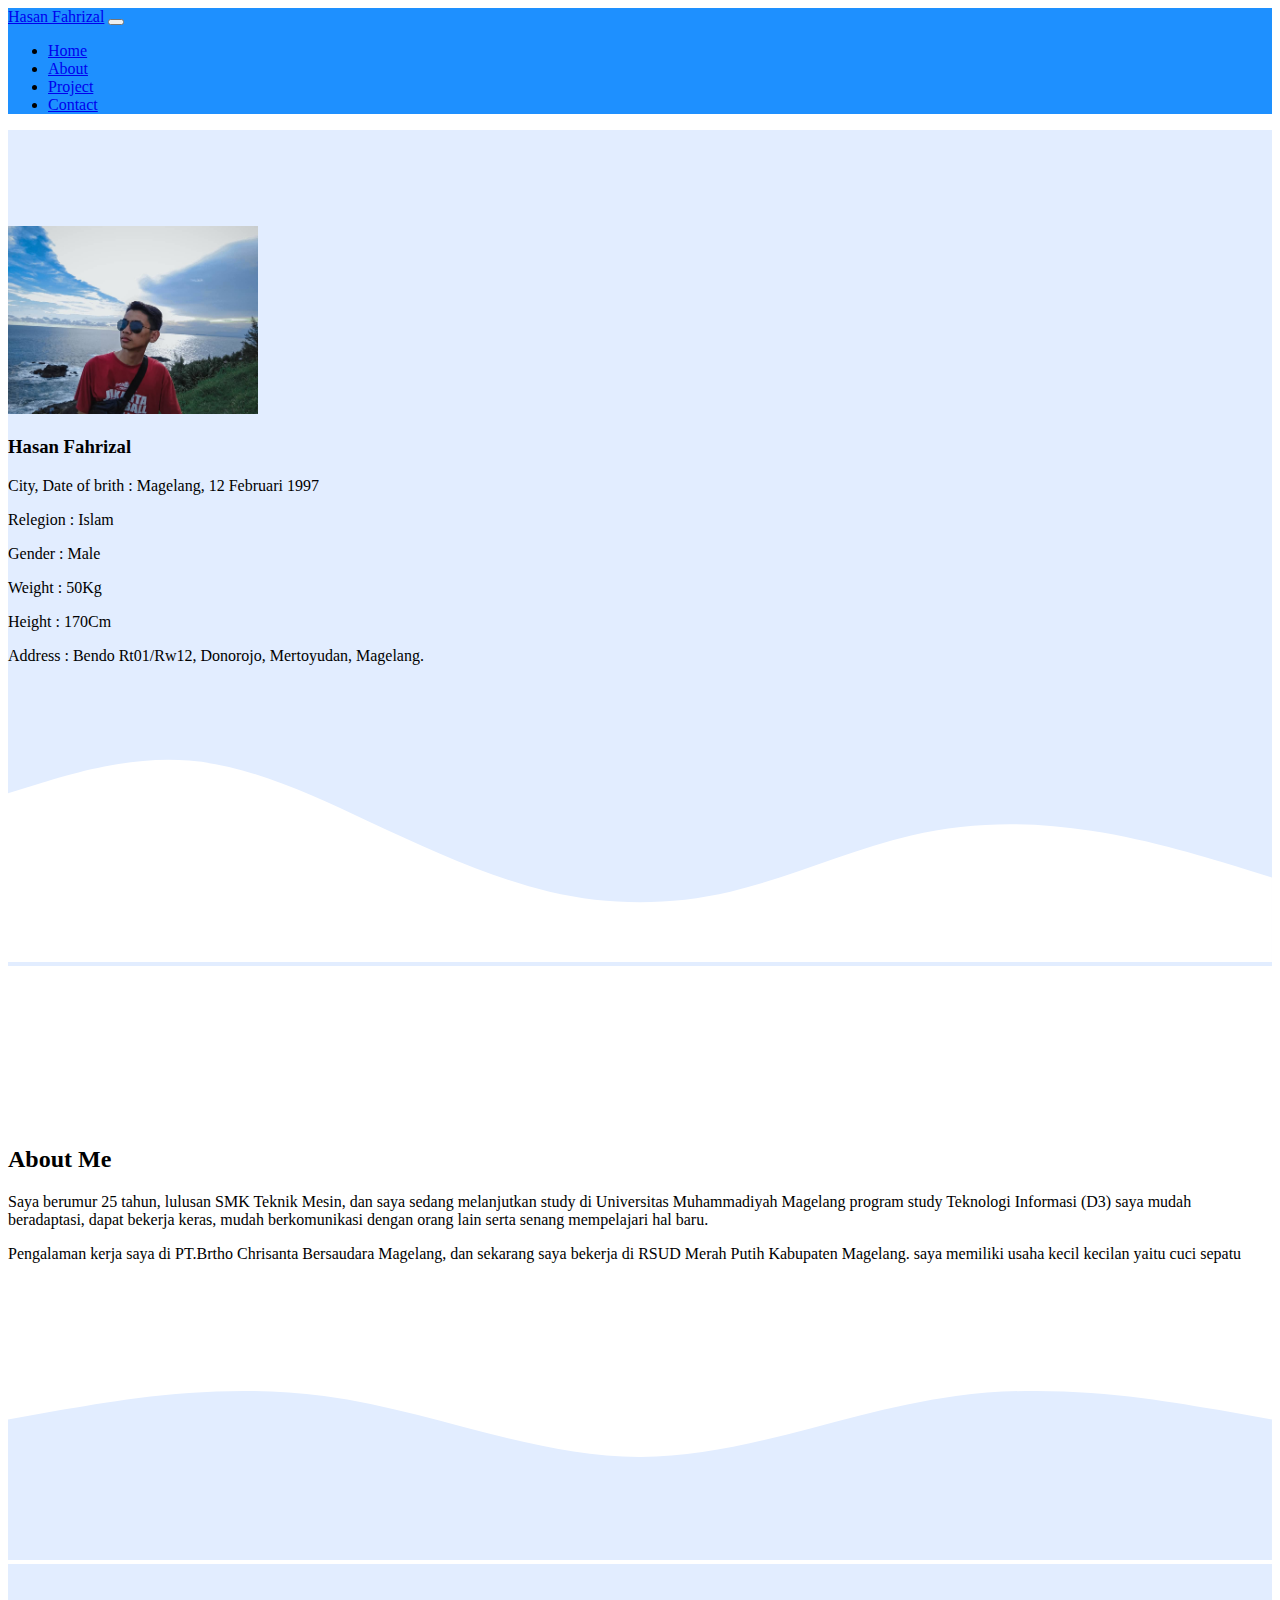
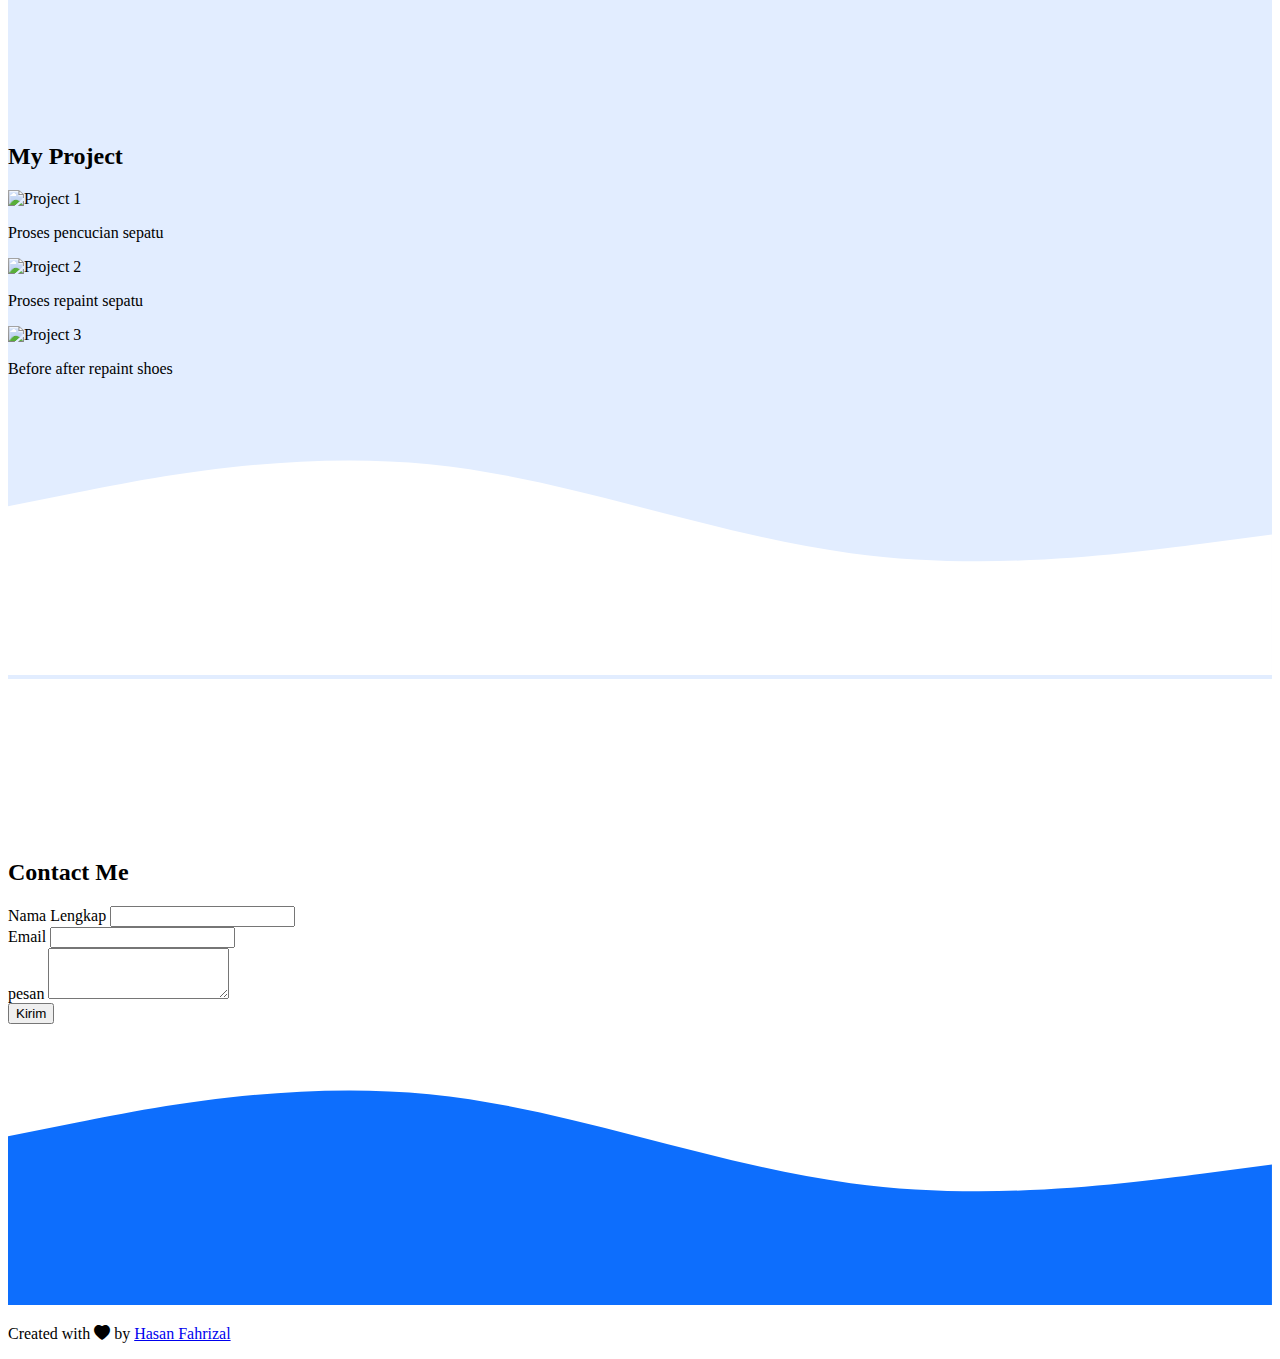
==== index.html @ 68c0e12a "Rename index..html to index.html" ====
<!DOCTYPE html>
<html lang="en">
  <head>
    <!-- Required meta tags -->
    <meta charset="utf-8" />
    <meta name="viewport" content="width=device-width, initial-scale=1" />

    <!-- Bootstrap CSS -->
    <link href="https://cdn.jsdelivr.net/npm/bootstrap@5.1.3/dist/css/bootstrap.min.css" rel="stylesheet" integrity="sha384-1BmE4kWBq78iYhFldvKuhfTAU6auU8tT94WrHftjDbrCEXSU1oBoqyl2QvZ6jIW3" crossorigin="anonymous" />

    <!--Boostrap icon-->
    <link rel="stylesheet" href="https://cdn.jsdelivr.net/npm/bootstrap-icons@1.8.3/font/bootstrap-icons.css">
    <!-- My CSS -->
    <link rel="stylesheet" href="style.css" />
    <title>My Portofolio | Hasan Fahrizal</title>
  </head>
  <body id="Home">
    <!-- Navbar -->
    <nav class="navbar navbar-expand-lg navbar-dark shadow fixed-top" style="background-color: #1e90ff">
      <div class="container">
        <a class="navbar-brand" href="#">Hasan Fahrizal</a>
        <button class="navbar-toggler" type="button" data-bs-toggle="collapse" data-bs-target="#navbarNav" aria-controls="navbarNav" aria-expanded="false" aria-label="Toggle navigation">
          <span class="navbar-toggler-icon"></span>
        </button>
        <div class="collapse navbar-collapse" id="navbarNav">
          <ul class="navbar-nav ms-auto">
            <li class="nav-item">
              <a class="nav-link active" aria-current="page" href="#Home">Home</a>
            </li>
            <li class="nav-item">
              <a class="nav-link" href="#about">About</a>
            </li>
            <li class="nav-item">
              <a class="nav-link" href="#projects">Project</a>
            </li>
            <li class="nav-item">
              <a class="nav-link" href="#contact">Contact</a>
            </li>
          </ul>
        </div>
      </div>
    </nav>
    <!-- akhir Navbar -->

    <!-- Jumbotron -->
    <section class="jumbotron text-center">
      <img src="img/insta_2353164532790068940.png" alt="Hasan Fahrizal" width="250" class="rounded-circle img-thumbnail" />
      <h3 class="display-4">Hasan Fahrizal</h3>
      <p class="lead">City, Date of brith : Magelang, 12 Februari 1997</p>
      <p class="lead">Relegion : Islam</p>
      <p class="lead">Gender : Male</p>
      <p class="lead">Weight : 50Kg</p>
      <p class="lead">Height : 170Cm</p>
      <p class="lead">Address : Bendo Rt01/Rw12, Donorojo, Mertoyudan, Magelang.</p>
      <svg xmlns="http://www.w3.org/2000/svg" viewBox="0 0 1440 320">
        <path
          fill="#ffffff"
          fill-opacity="1"
          d="M0,128L34.3,117.3C68.6,107,137,85,206,90.7C274.3,96,343,128,411,160C480,192,549,224,617,240C685.7,256,754,256,823,240C891.4,224,960,192,1029,176C1097.1,160,1166,160,1234,170.7C1302.9,181,1371,203,1406,213.3L1440,224L1440,320L1405.7,320C1371.4,320,1303,320,1234,320C1165.7,320,1097,320,1029,320C960,320,891,320,823,320C754.3,320,686,320,617,320C548.6,320,480,320,411,320C342.9,320,274,320,206,320C137.1,320,69,320,34,320L0,320Z"
        ></path>
      </svg>
    </section>
    <!-- akhir jumbotron -->

    <!--About-->
    <section id="about">
      <div class="container">
        <div class="row text-center mb-3">
          <div class="col">
            <h2>About Me</h2>
          </div>
        </div>
        <div class="row justify-content-center fs-5 text-center">
          <div class="col-md-4">
            <p>Saya berumur 25 tahun, lulusan SMK Teknik Mesin, dan saya sedang melanjutkan study di Universitas Muhammadiyah Magelang program study Teknologi Informasi (D3) saya mudah beradaptasi, dapat bekerja keras, mudah berkomunikasi dengan orang lain serta senang mempelajari hal baru.</p>
          </div>
          <div class="col-md-4">
            <p>Pengalaman kerja saya di PT.Brtho Chrisanta Bersaudara Magelang, dan sekarang saya bekerja di RSUD Merah Putih Kabupaten Magelang. saya memiliki usaha kecil kecilan yaitu cuci sepatu</p>
          </div>
        </div>
      </div>
      <svg xmlns="http://www.w3.org/2000/svg" viewBox="0 0 1440 320"><path fill="#e2edff" fill-opacity="1" d="M0,160L60,149.3C120,139,240,117,360,133.3C480,149,600,203,720,202.7C840,203,960,149,1080,133.3C1200,117,1320,139,1380,149.3L1440,160L1440,320L1380,320C1320,320,1200,320,1080,320C960,320,840,320,720,320C600,320,480,320,360,320C240,320,120,320,60,320L0,320Z"></path></svg>
    </section>
    <!--Akkhir About-->

    <!--Projects-->
    <section id="projects">
      <div class="container">
        <div class="row text-center mb-3">
          <div class="col">
            <h2>My Project</h2>
          </div>
        </div>
        <div class="row justify-content-center">
          <div class="col-md-4 mb-3">
            <div class="card" style="width: 18rem;">
              <img src="img/Project/foto1.jpg" class="card-img-top" alt="Project 1">
              <div class="card-body">
                 <p class="card-text">Proses pencucian sepatu</p>
              </div>
            </div>
          </div>
          <div class="col-md-4 mb-3">
            <div class="card" style="width: 18rem;">
              <img src="img/Project/foto2.jpg" class="card-img-top" alt="Project 2">
              <div class="card-body">
                 <p class="card-text">Proses repaint sepatu</p>
              </div>
            </div>
          </div>
          <div class="col-md-4 mb-3">
            <div class="card" style="width: 18rem;">
              <img src="img/Project/foto3.jpg" class="card-img-top" alt="Project 3">
              <div class="card-body">
                 <p class="card-text">Before after repaint shoes</p>
              </div>
            </div>
          </div>
        </div>
      </div>
      <svg xmlns="http://www.w3.org/2000/svg" viewBox="0 0 1440 320"><path fill="#ffffff" fill-opacity="1" d="M0,128L80,112C160,96,320,64,480,80C640,96,800,160,960,181.3C1120,203,1280,181,1360,170.7L1440,160L1440,320L1360,320C1280,320,1120,320,960,320C800,320,640,320,480,320C320,320,160,320,80,320L0,320Z"></path></svg>
    </section>
     <!--Akhir projects -->

     <!--contact-->
      <section id="contact">
        <div class="container">
          <div class="row text-center mb-3">
            <div class="col">
              <h2>Contact Me</h2>
            </div>
          </div>
          <div class="row justify-content-center">
            <div class="col-md-6">
             <form>
               <div class="mb-3">
                 <label for="name" class="form-label">Nama Lengkap</label>
                 <input type="text" class="form-control" id="name" aria-describedby="name">
               </div>
                <div class="mb-3">
                 <label for="email" class="form-label">Email</label>
                 <input type="email" class="form-control" id="email" aria-describedby="email">         
               </div>
               <div class="mb-3">
                 <label for="pesan" class="form-label">pesan</label>
                 <textarea class="form-control" id="pesan" rows="3"></textarea>
               </div>
               <button type="submit" class="btn btn-primary">Kirim</button>
             </form>
            </div>
          </div>
        </div>
        <svg xmlns="http://www.w3.org/2000/svg" viewBox="0 0 1440 320"><path fill="#0d6efd" fill-opacity="1" d="M0,128L80,112C160,96,320,64,480,80C640,96,800,160,960,181.3C1120,203,1280,181,1360,170.7L1440,160L1440,320L1360,320C1280,320,1120,320,960,320C800,320,640,320,480,320C320,320,160,320,80,320L0,320Z"></path></svg>
      </section>
     <!--Akhir contact-->

     <!--footer-->
     <footer class="bg-primary text-white text-center pb-5">
       <p>Created with <i class="bi bi-heart-fill text-danger"></i> by <a href="https://www.instagram.com/hsnfhrzl_/" class="text-white fw-bold"> Hasan Fahrizal </a></p>
     </footer>
     <!--Akhir footer-->
    <script src="https://cdn.jsdelivr.net/npm/bootstrap@5.1.3/dist/js/bootstrap.bundle.min.js" integrity="sha384-ka7Sk0Gln4gmtz2MlQnikT1wXgYsOg+OMhuP+IlRH9sENBO0LRn5q+8nbTov4+1p" crossorigin="anonymous"></script>
  </body>
</html>
---- style.css ----
body {
  min-height: 200px;
}
.jumbotron {
  padding-top: 6rem;
  background-color: #e2edff;
}

#projects {
  background-color: #e2edff;
}

section {
  padding-top: 10rem;
}
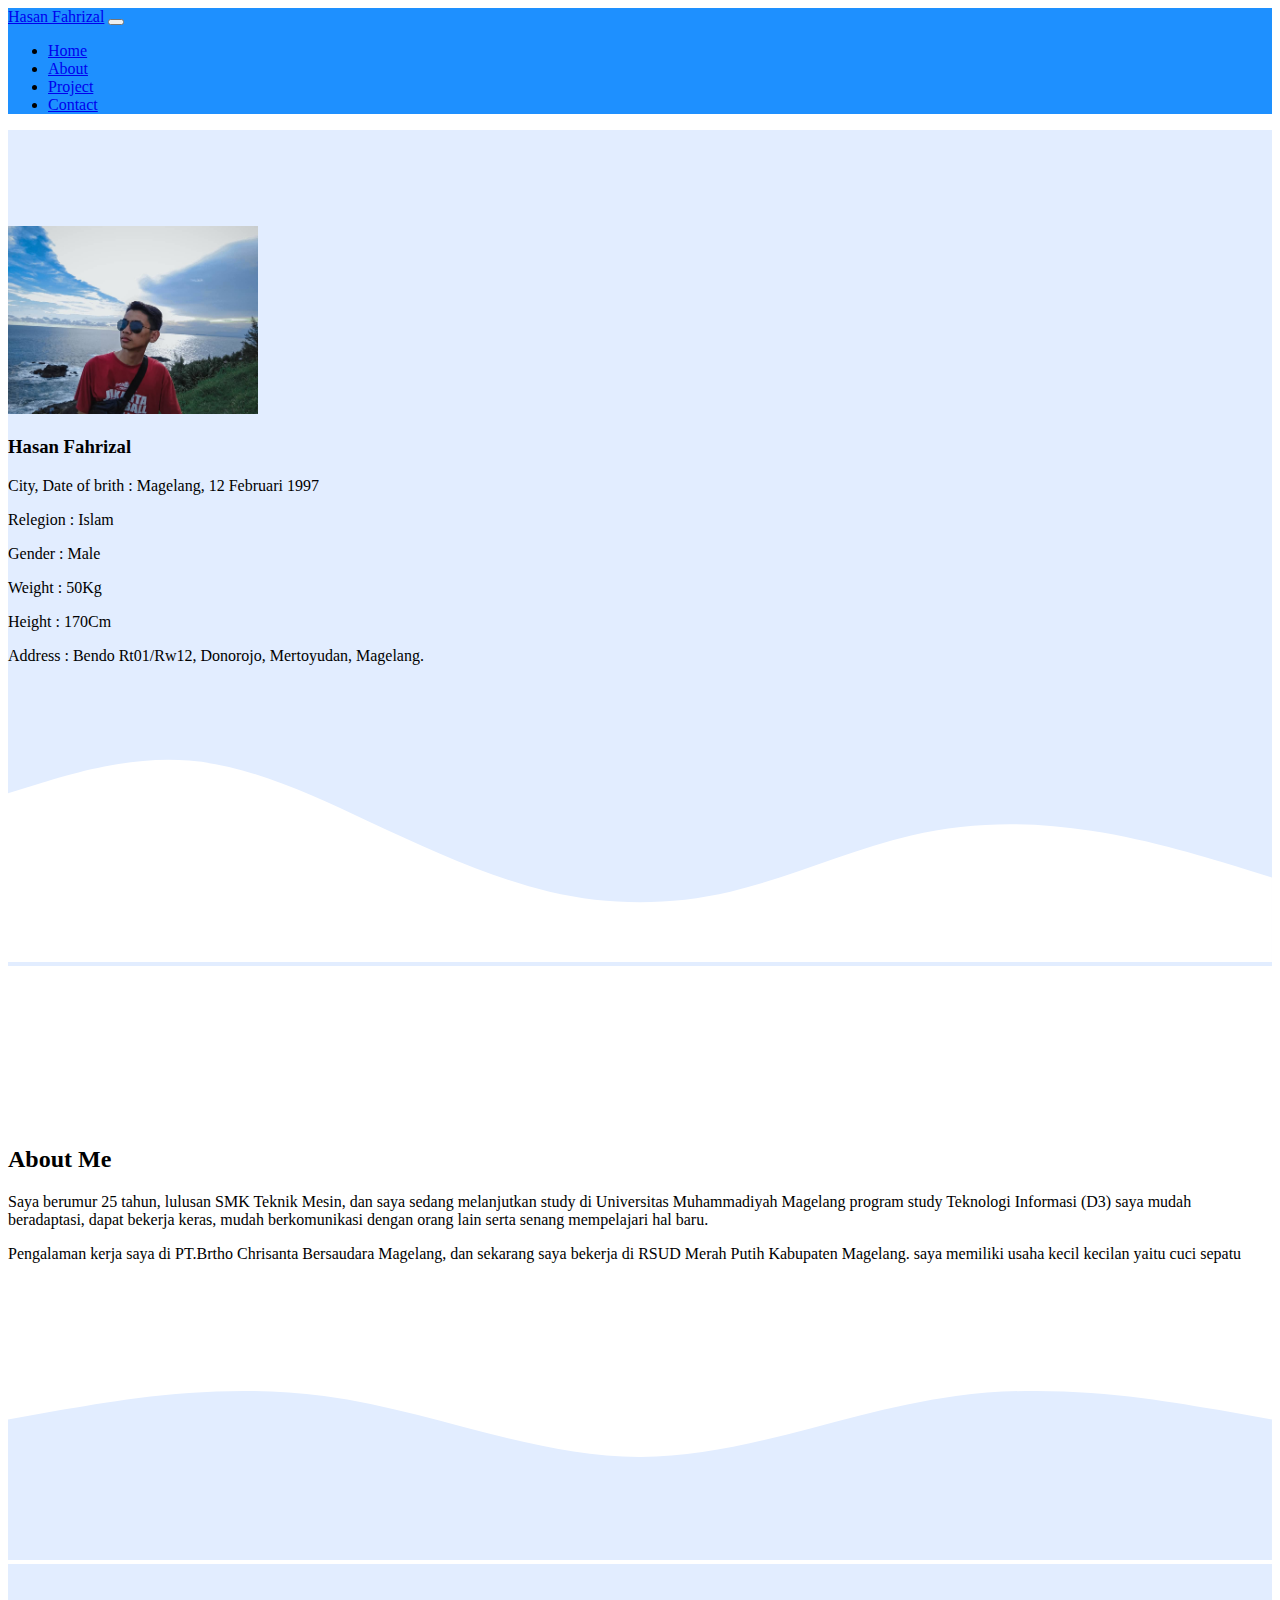
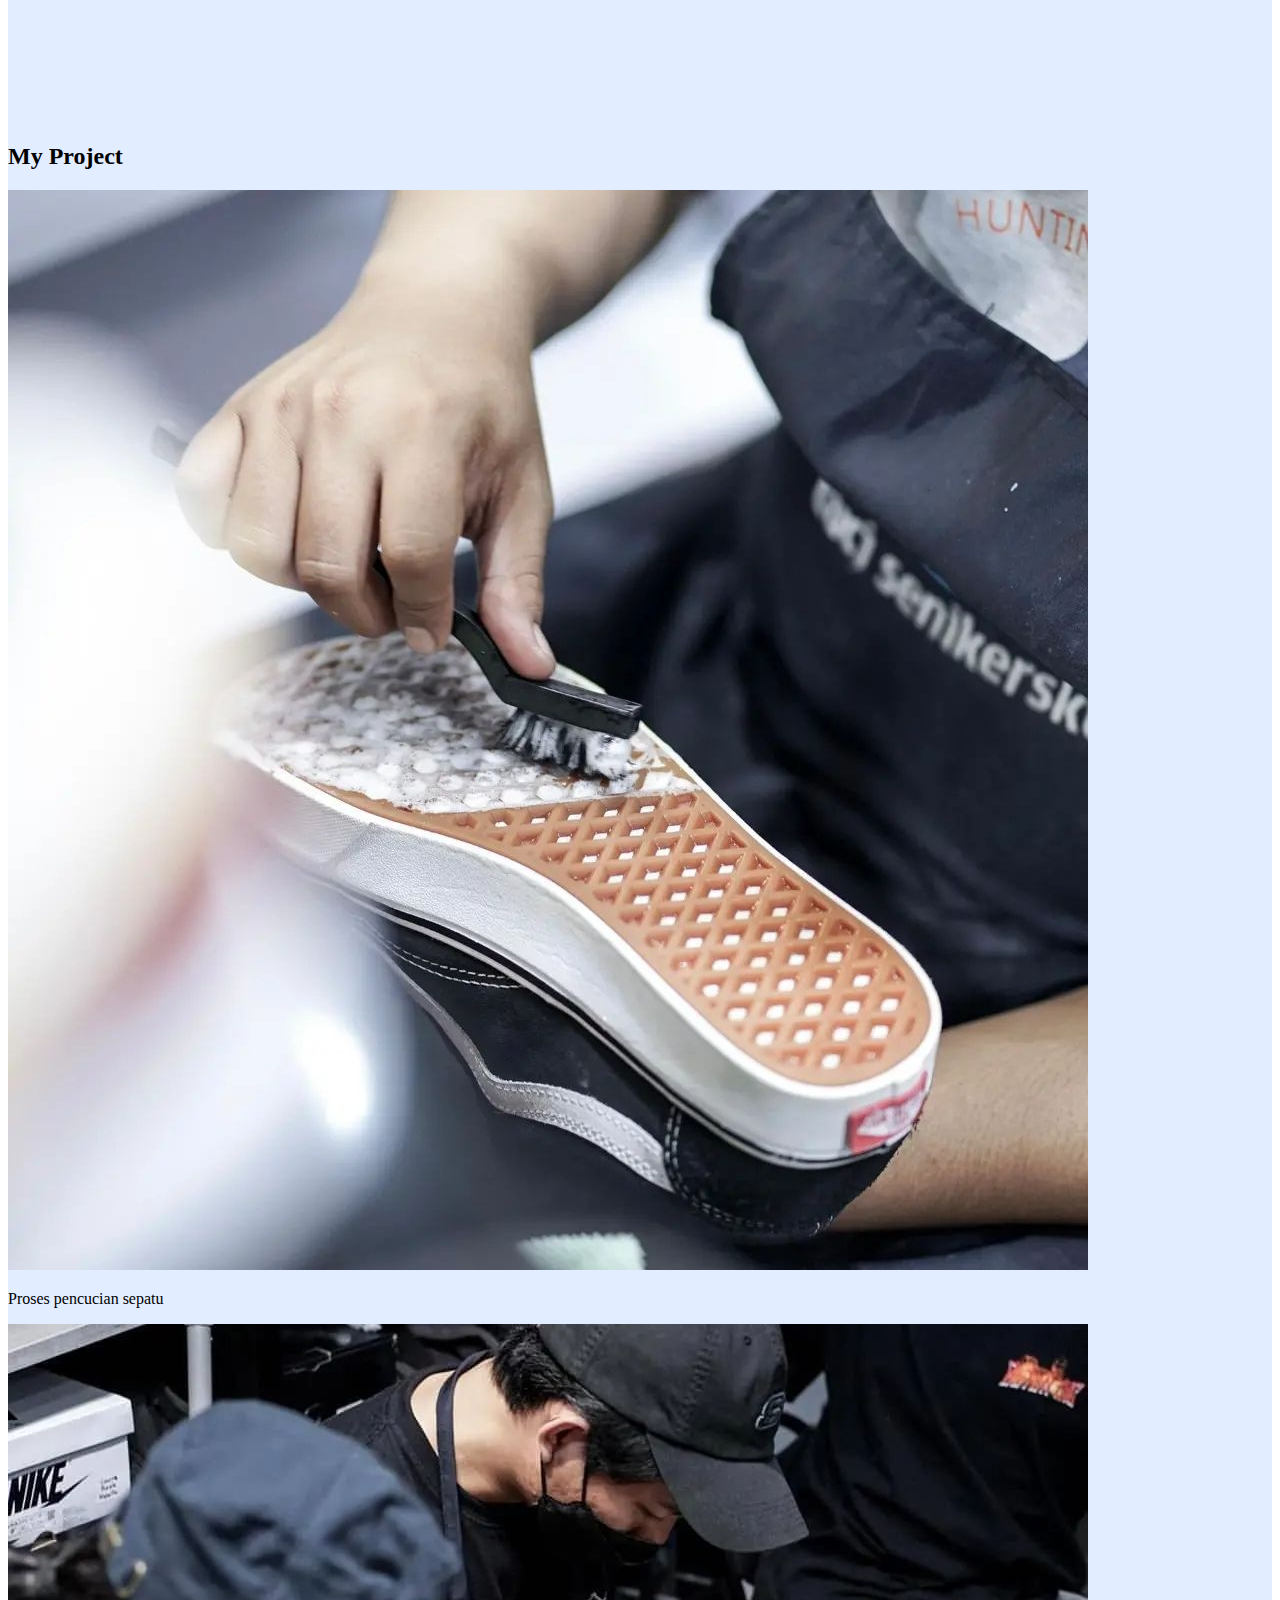
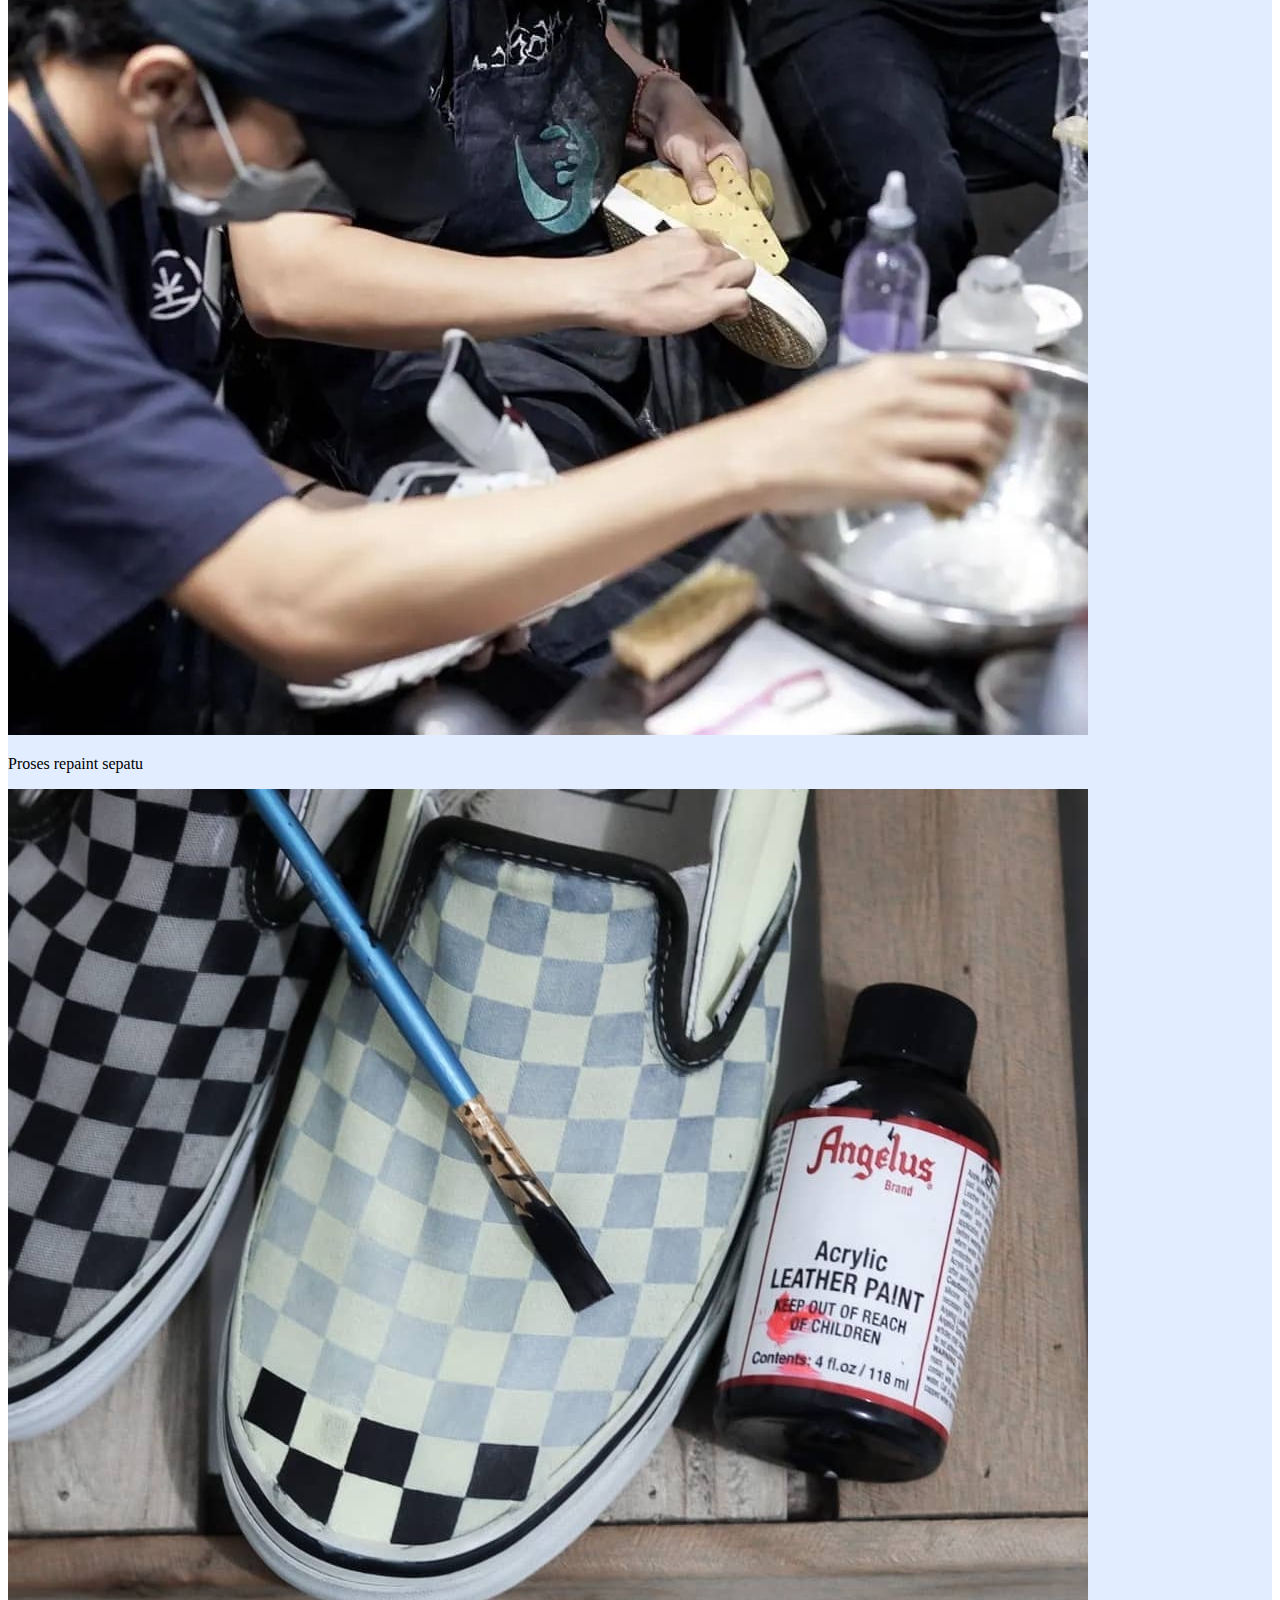
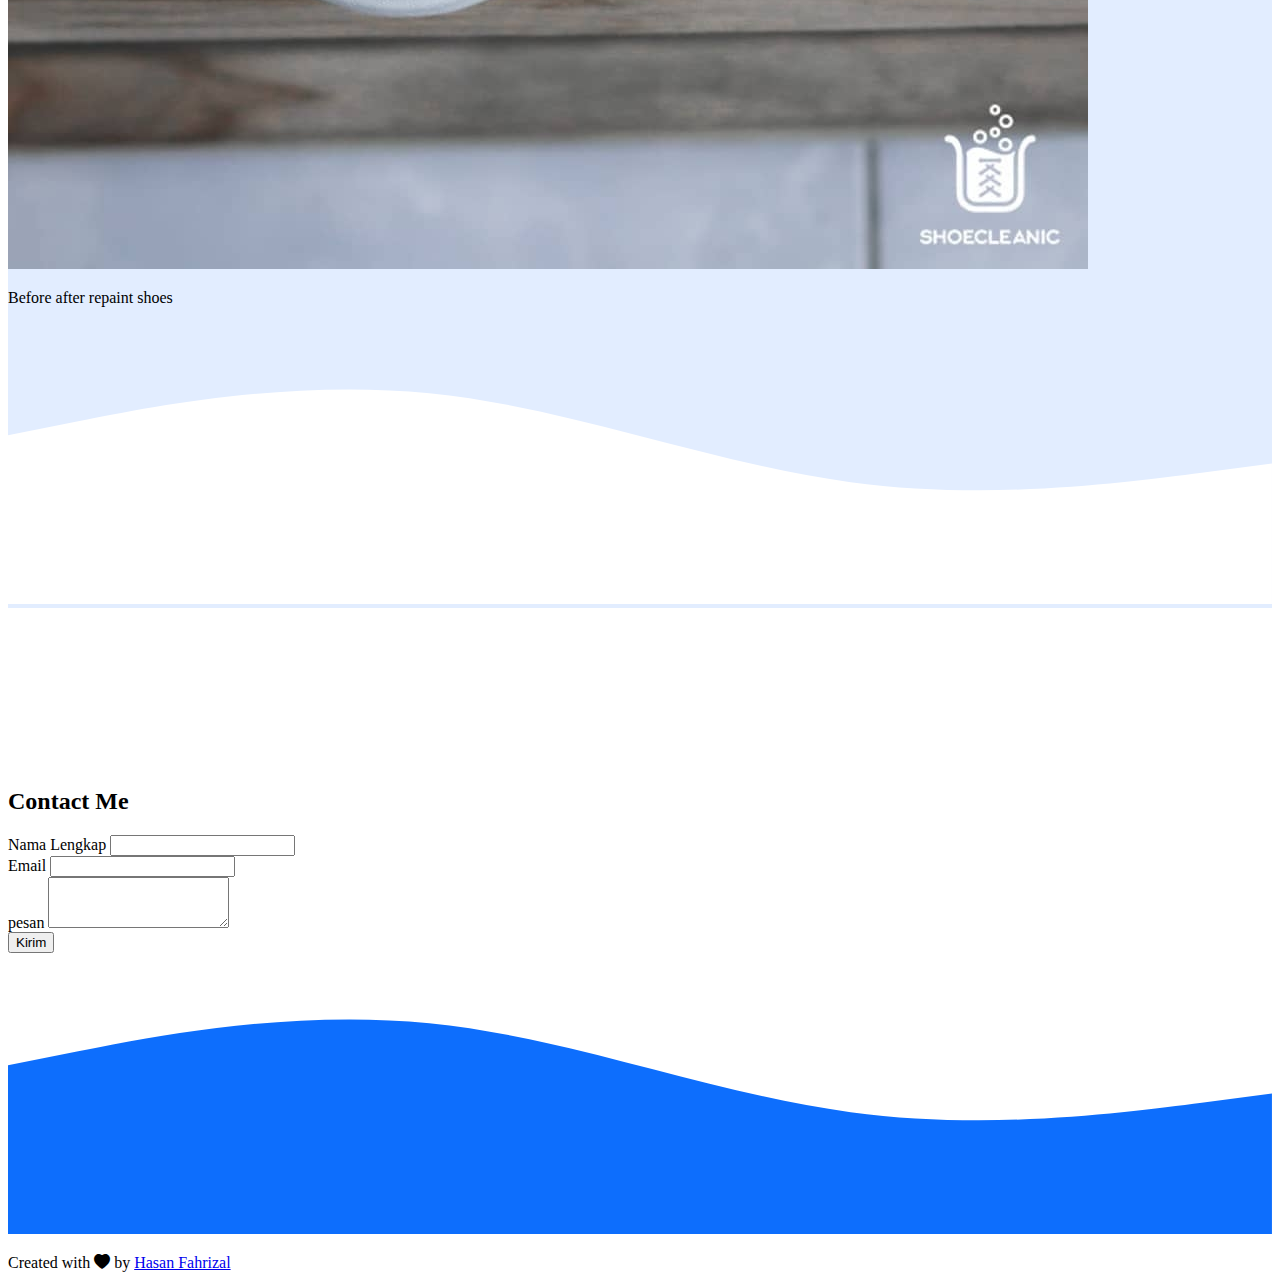
==== commit 1cd547c0: "Update index.html" ====
--- a/index.html
+++ b/index.html
@@ -94,7 +94,7 @@
         <div class="row justify-content-center">
           <div class="col-md-4 mb-3">
             <div class="card" style="width: 18rem;">
-              <img src="img/Project/foto1.jpg" class="card-img-top" alt="Project 1">
+              <img src="img/project/foto1.jpg" class="card-img-top" alt="Project 1">
               <div class="card-body">
                  <p class="card-text">Proses pencucian sepatu</p>
               </div>
@@ -102,7 +102,7 @@
           </div>
           <div class="col-md-4 mb-3">
             <div class="card" style="width: 18rem;">
-              <img src="img/Project/foto2.jpg" class="card-img-top" alt="Project 2">
+              <img src="img/project/foto2.jpg" class="card-img-top" alt="Project 2">
               <div class="card-body">
                  <p class="card-text">Proses repaint sepatu</p>
               </div>
@@ -110,7 +110,7 @@
           </div>
           <div class="col-md-4 mb-3">
             <div class="card" style="width: 18rem;">
-              <img src="img/Project/foto3.jpg" class="card-img-top" alt="Project 3">
+              <img src="img/project/foto3.jpg" class="card-img-top" alt="Project 3">
               <div class="card-body">
                  <p class="card-text">Before after repaint shoes</p>
               </div>
